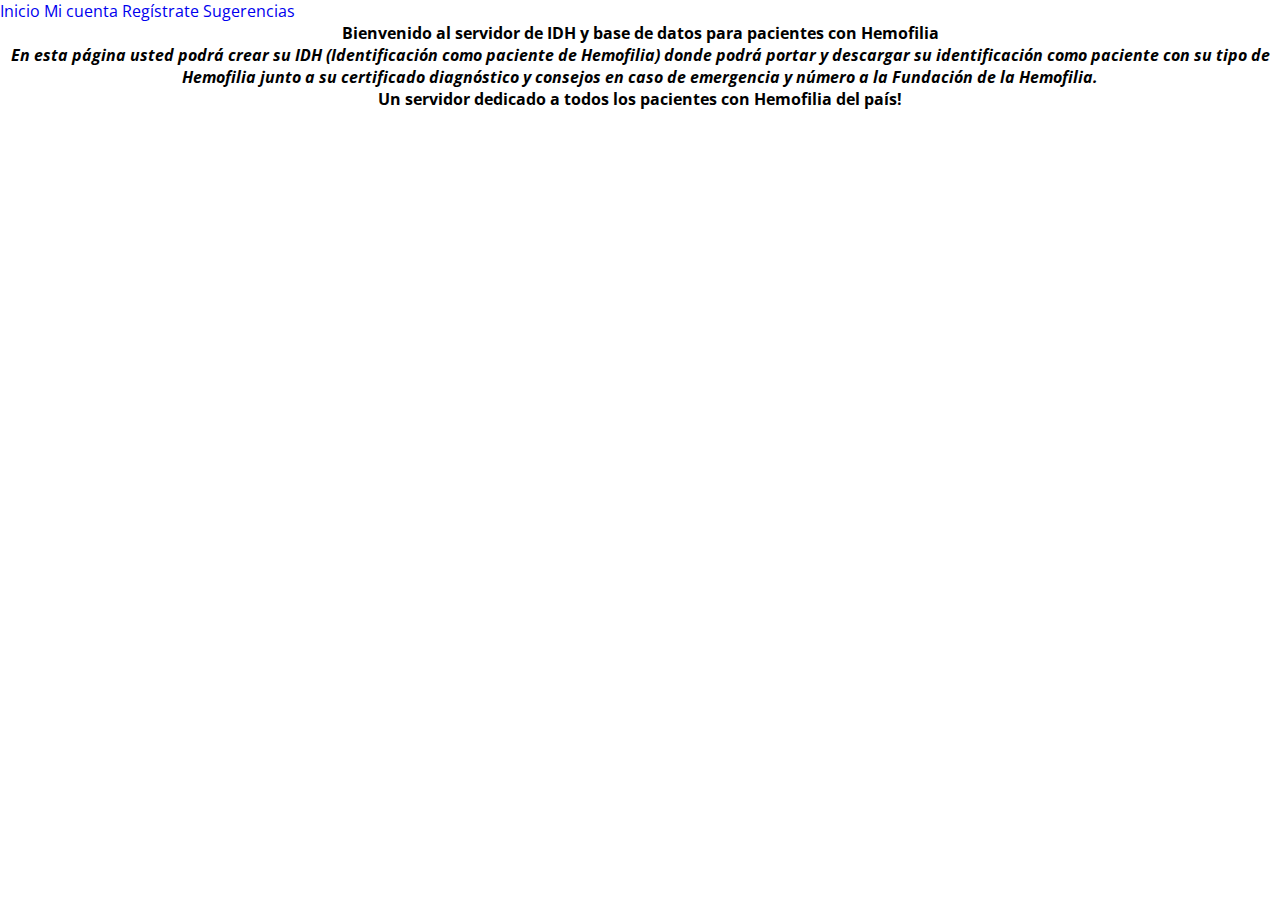
==== index.html @ 0ae9a3cd "new" ====
<!DOCTYPE html>
<html>
    <head>
    <title>Hemofilia Argentina</title>
      <meta charset="UTF-8">  
      <meta name="viewport" content="width=device-width, initial-scale=1.0">
      <meta name="keywords" content="Hemofilia, Hemofilia A, Hemofilia B severa, Hematología, Fundación de la hemofilia, pacientes con hemofilia, resumen, historia clínica, patología">
      <meta name="description" content="Página y servidor para pacientes con Hemofilia y sus familiares para facilitar el control y visualización de historial clínico del paciente, desarrollado por Chavez Rodrigo.">
      <meta name="author" content="Rodrigo Sebastián Chavez Developer">
      <meta name="copyright" content="Rod S.A.">
      <meta name="robots" content="noindex">
      <meta name="robots" content="nofollows">
      <link rel="stylesheet" href="Normalize/normalize.css">
      <link rel="shortcut icon" href="Iconoseimg/himg.jpg" type="image/x-icon">
      <link href="https://fonts.googleapis.com/css2?family=Open+Sans:wght@300&display=swap" rel="stylesheet">
      <link rel="stylesheet" href="index.css">
    </head>
<body>
    <header>
        <nav>
         <div class="first-container">
         <div class="contact-form" role="navigation">
            <ul class="contact-form_ul">
                <li><a href="index.html" style="text-decoration:none">Inicio</a></li>
                <li><a href="micuenta.html" style="text-decoration:none">Mi cuenta</a></li>
                <li><a href="registrate.html" style="text-decoration:none">Regístrate</a></li>
                <li><a href="recomendaciones.html" style="text-decoration:none">Sugerencias</a></li>
            </ul>
            </div>  
        </div>
      </nav>
      <div class="background-container">
        <div class="notice-panel">
            <h1>Bienvenido al servidor de IDH y base de datos para pacientes con Hemofilia</h1>
            <h2><i>En esta página usted podrá crear su IDH (Identificación como paciente de Hemofilia) donde podrá portar y descargar su identificación como paciente con su tipo de Hemofilia junto a su certificado diagnóstico y consejos en caso de emergencia y número a la Fundación de la Hemofilia. </i></h2>
            <h2>Un servidor dedicado a todos los pacientes con Hemofilia del país!</h2>
    </header>
  </div>
</div>
</body>
</html>
---- index.css ----
* {
    font-family: 'Open Sans', sans-serif;;
    font-weight: 100px;
    font-size: 1em;
    padding:0px;
    margin:0px;
}

h1, h2 {
    text-align: center;
}

li {
    display:inline;
}
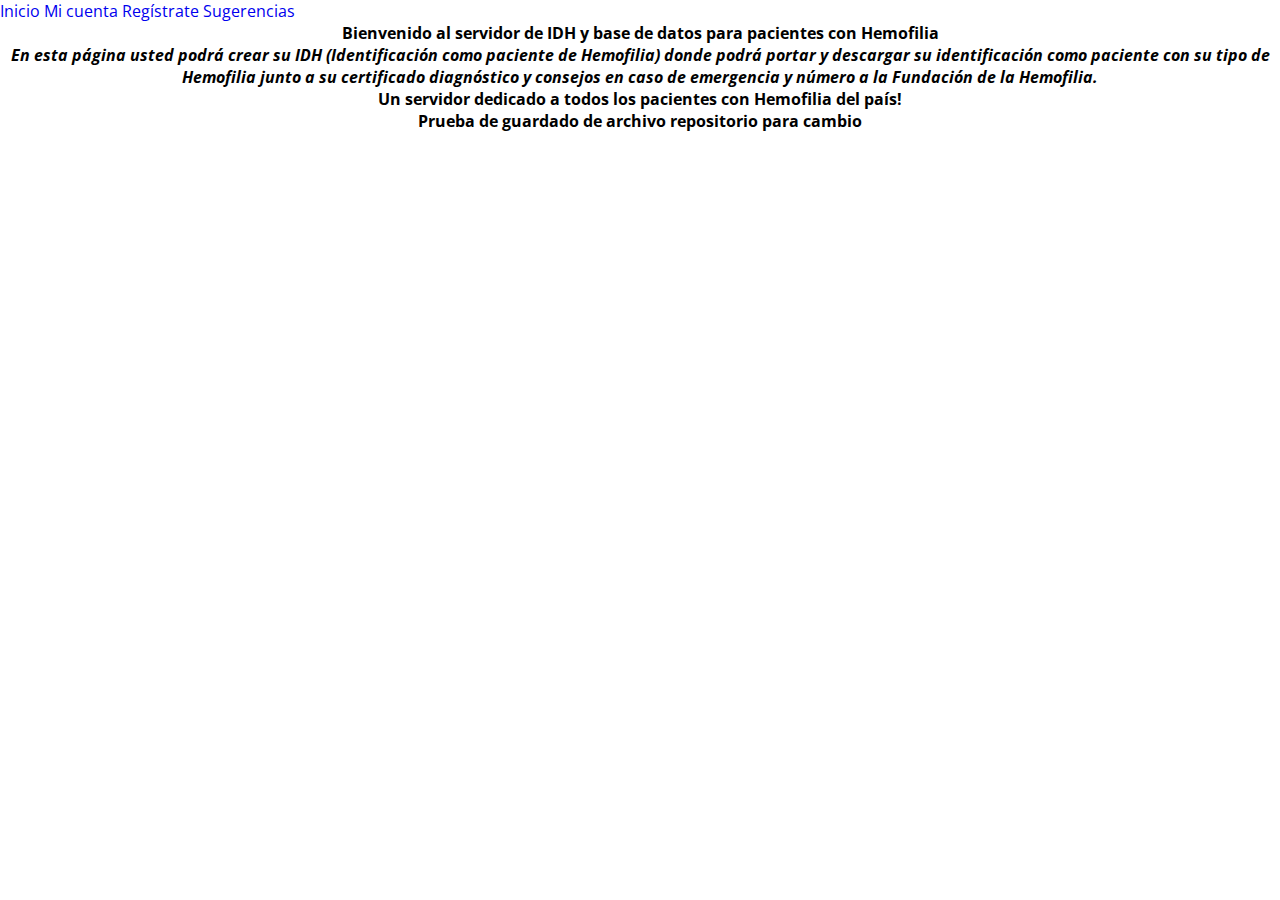
==== commit 44bafca0: "lalala" ====
--- a/index.html
+++ b/index.html
@@ -37,5 +37,8 @@
     </header>
   </div>
 </div>
+<div>
+<h2>Prueba de guardado de archivo repositorio para cambio</h2>
+</div>
 </body>
 </html>